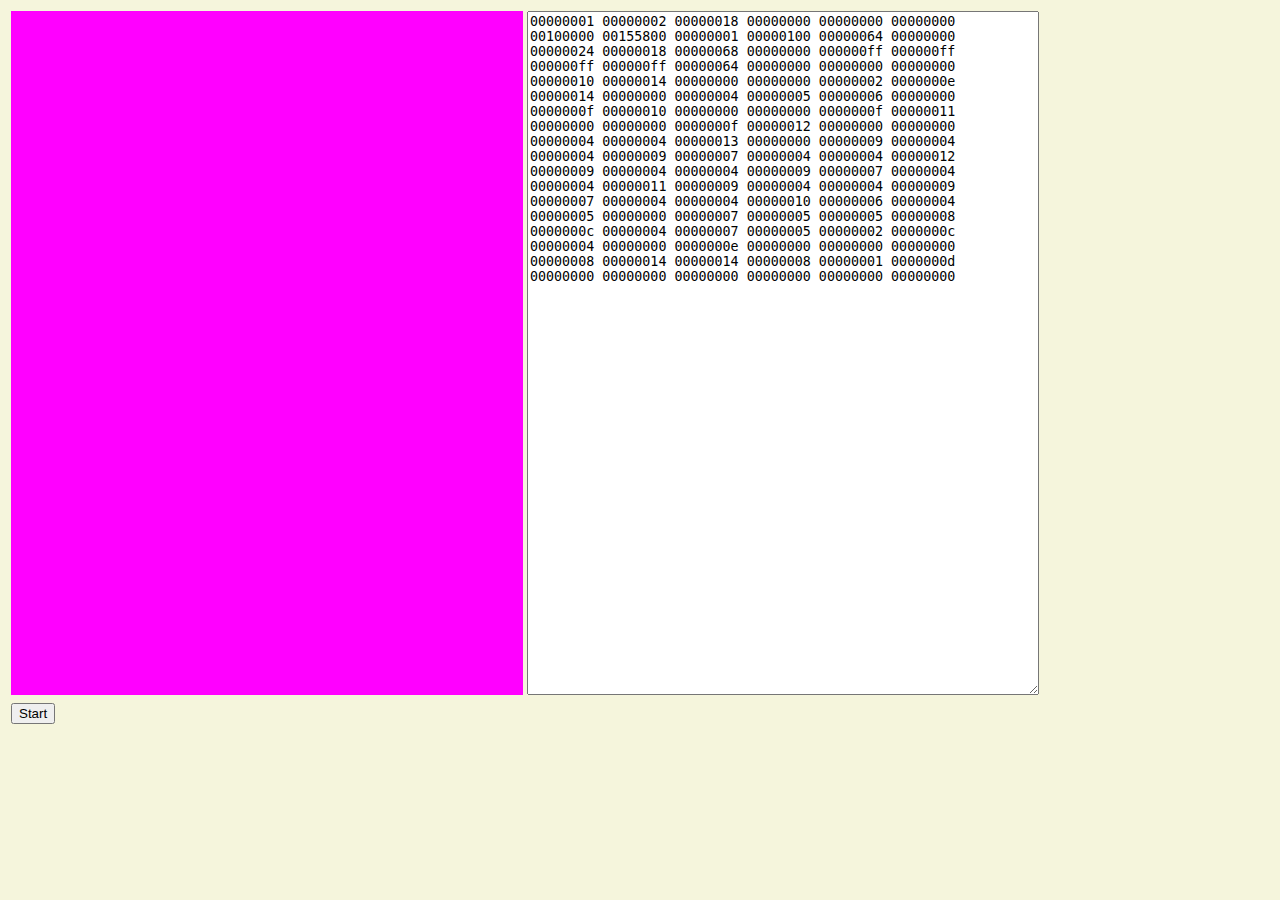
==== sites/cuneiform/index.html @ ddb65f03 "initial commit" ====
<!DOCTYPE html>
<html>
  <head>
    <link rel="stylesheet" type="text/css" href="style.css" />
    <script type="module" src="index.js"></script>
  </head>
  <body>
    <table>
      <tr>
        <td>
          <canvas class="rect" id="screen" width="512" height="684"></canvas>
        </td>
        <td>
          <textarea class="rect" id="code">
00000001 00000002 00000018 00000000 00000000 00000000
00100000 00155800 00000001 00000100 00000064 00000000
00000024 00000018 00000068 00000000 000000ff 000000ff
000000ff 000000ff 00000064 00000000 00000000 00000000
00000010 00000014 00000000 00000000 00000002 0000000e
00000014 00000000 00000004 00000005 00000006 00000000
0000000f 00000010 00000000 00000000 0000000f 00000011
00000000 00000000 0000000f 00000012 00000000 00000000
00000004 00000004 00000013 00000000 00000009 00000004
00000004 00000009 00000007 00000004 00000004 00000012
00000009 00000004 00000004 00000009 00000007 00000004
00000004 00000011 00000009 00000004 00000004 00000009
00000007 00000004 00000004 00000010 00000006 00000004
00000005 00000000 00000007 00000005 00000005 00000008
0000000c 00000004 00000007 00000005 00000002 0000000c
00000004 00000000 0000000e 00000000 00000000 00000000
00000008 00000014 00000014 00000008 00000001 0000000d
00000000 00000000 00000000 00000000 00000000 00000000
</textarea
          >
        </td>
      </tr>
      <tr>
        <td colspan="2">
          <button id="start">Start</button>
        </td>
      </tr>
    </table>

    <pre id="output" style="width: 1024px; white-space: pre-wrap;"></pre>
  </body>
</html>
---- sites/cuneiform/style.css ----
h1, h2 {
  font-family: Lato;
}

body {
  background-color: beige;
}

canvas {
  background-color: magenta;
}

.rect {
  width: 512px;
  height: 684px;
  box-sizing: border-box;
}
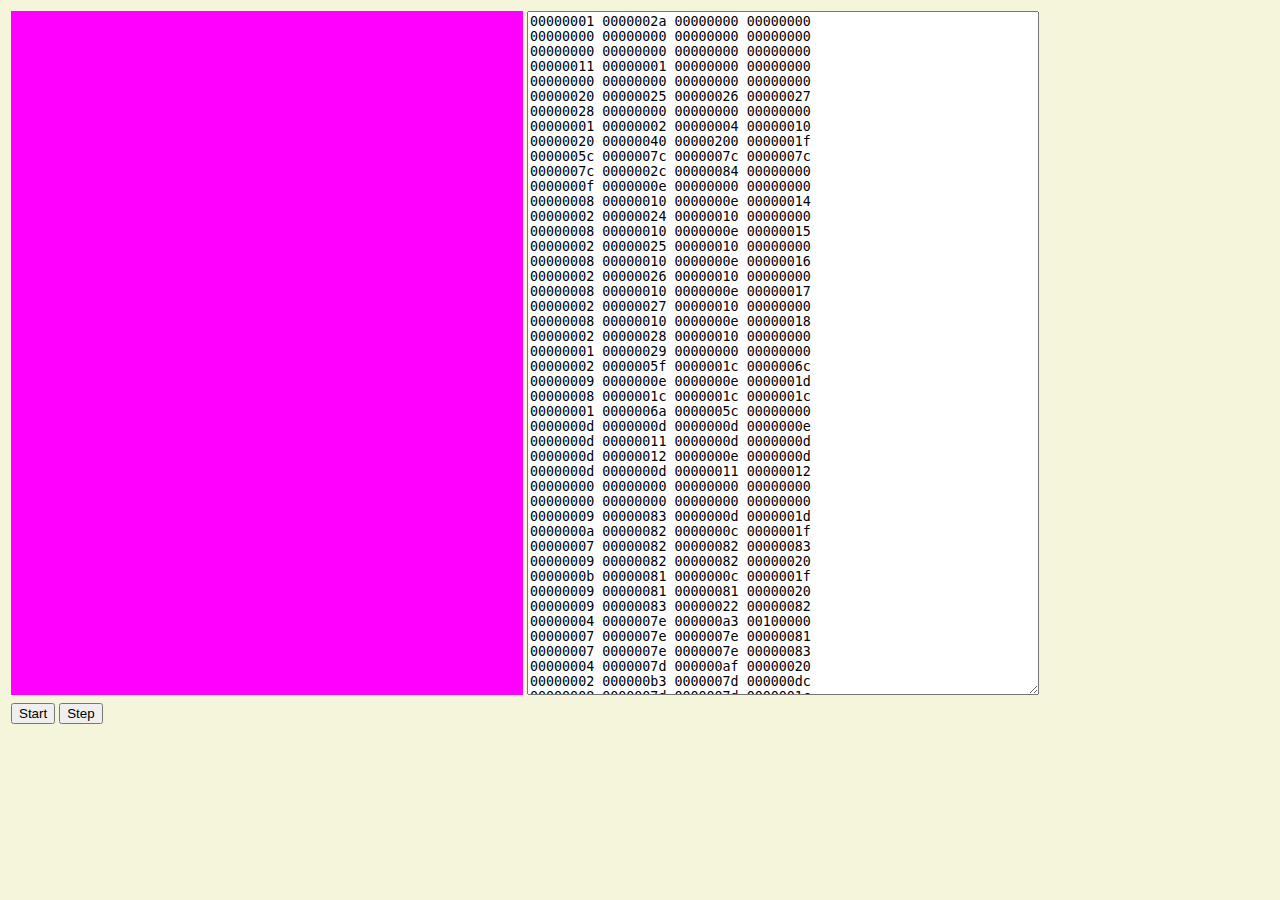
==== commit 37a6dee8: "added step button and debugging feature" ====
--- a/sites/cuneiform/index.html
+++ b/sites/cuneiform/index.html
@@ -12,24 +12,62 @@
         </td>
         <td>
           <textarea class="rect" id="code">
-00000001 00000002 00000018 00000000 00000000 00000000
-00100000 00155800 00000001 00000100 00000064 00000000
-00000024 00000018 00000068 00000000 000000ff 000000ff
-000000ff 000000ff 00000064 00000000 00000000 00000000
-00000010 00000014 00000000 00000000 00000002 0000000e
-00000014 00000000 00000004 00000005 00000006 00000000
-0000000f 00000010 00000000 00000000 0000000f 00000011
-00000000 00000000 0000000f 00000012 00000000 00000000
-00000004 00000004 00000013 00000000 00000009 00000004
-00000004 00000009 00000007 00000004 00000004 00000012
-00000009 00000004 00000004 00000009 00000007 00000004
-00000004 00000011 00000009 00000004 00000004 00000009
-00000007 00000004 00000004 00000010 00000006 00000004
-00000005 00000000 00000007 00000005 00000005 00000008
-0000000c 00000004 00000007 00000005 00000002 0000000c
-00000004 00000000 0000000e 00000000 00000000 00000000
-00000008 00000014 00000014 00000008 00000001 0000000d
-00000000 00000000 00000000 00000000 00000000 00000000
+00000001 0000002a 00000000 00000000
+00000000 00000000 00000000 00000000
+00000000 00000000 00000000 00000000
+00000011 00000001 00000000 00000000
+00000000 00000000 00000000 00000000
+00000020 00000025 00000026 00000027
+00000028 00000000 00000000 00000000
+00000001 00000002 00000004 00000010
+00000020 00000040 00000200 0000001f
+0000005c 0000007c 0000007c 0000007c
+0000007c 0000002c 00000084 00000000
+0000000f 0000000e 00000000 00000000
+00000008 00000010 0000000e 00000014
+00000002 00000024 00000010 00000000
+00000008 00000010 0000000e 00000015
+00000002 00000025 00000010 00000000
+00000008 00000010 0000000e 00000016
+00000002 00000026 00000010 00000000
+00000008 00000010 0000000e 00000017
+00000002 00000027 00000010 00000000
+00000008 00000010 0000000e 00000018
+00000002 00000028 00000010 00000000
+00000001 00000029 00000000 00000000
+00000002 0000005f 0000001c 0000006c
+00000009 0000000e 0000000e 0000001d
+00000008 0000001c 0000001c 0000001c
+00000001 0000006a 0000005c 00000000
+0000000d 0000000d 0000000d 0000000e
+0000000d 00000011 0000000d 0000000d
+0000000d 00000012 0000000e 0000000d
+0000000d 0000000d 00000011 00000012
+00000000 00000000 00000000 00000000
+00000000 00000000 00000000 00000000
+00000009 00000083 0000000d 0000001d
+0000000a 00000082 0000000c 0000001f
+00000007 00000082 00000082 00000083
+00000009 00000082 00000082 00000020
+0000000b 00000081 0000000c 0000001f
+00000009 00000081 00000081 00000020
+00000009 00000083 00000022 00000082
+00000004 0000007e 000000a3 00100000
+00000007 0000007e 0000007e 00000081
+00000007 0000007e 0000007e 00000083
+00000004 0000007d 000000af 00000020
+00000002 000000b3 0000007d 000000dc
+00000008 0000007d 0000007d 0000001c
+00000004 0000007c 000000bb 00000020
+00000009 0000007f 00000022 0000007d
+00000007 0000007f 0000007f 0000007e
+00000002 000000c7 0000007c 000000d8
+00000008 0000007c 0000007c 0000001c
+00000007 00000000 0000007f 0000007c
+00000006 000000d3 00000000 fffebabe
+00000001 000000d6 000000c4 00000000
+00000001 000000da 000000b0 00000000
+0000000e 00000000 00000000 00000000
 </textarea
           >
         </td>
@@ -37,6 +75,7 @@
       <tr>
         <td colspan="2">
           <button id="start">Start</button>
+          <button id="step">Step</button>
         </td>
       </tr>
     </table>
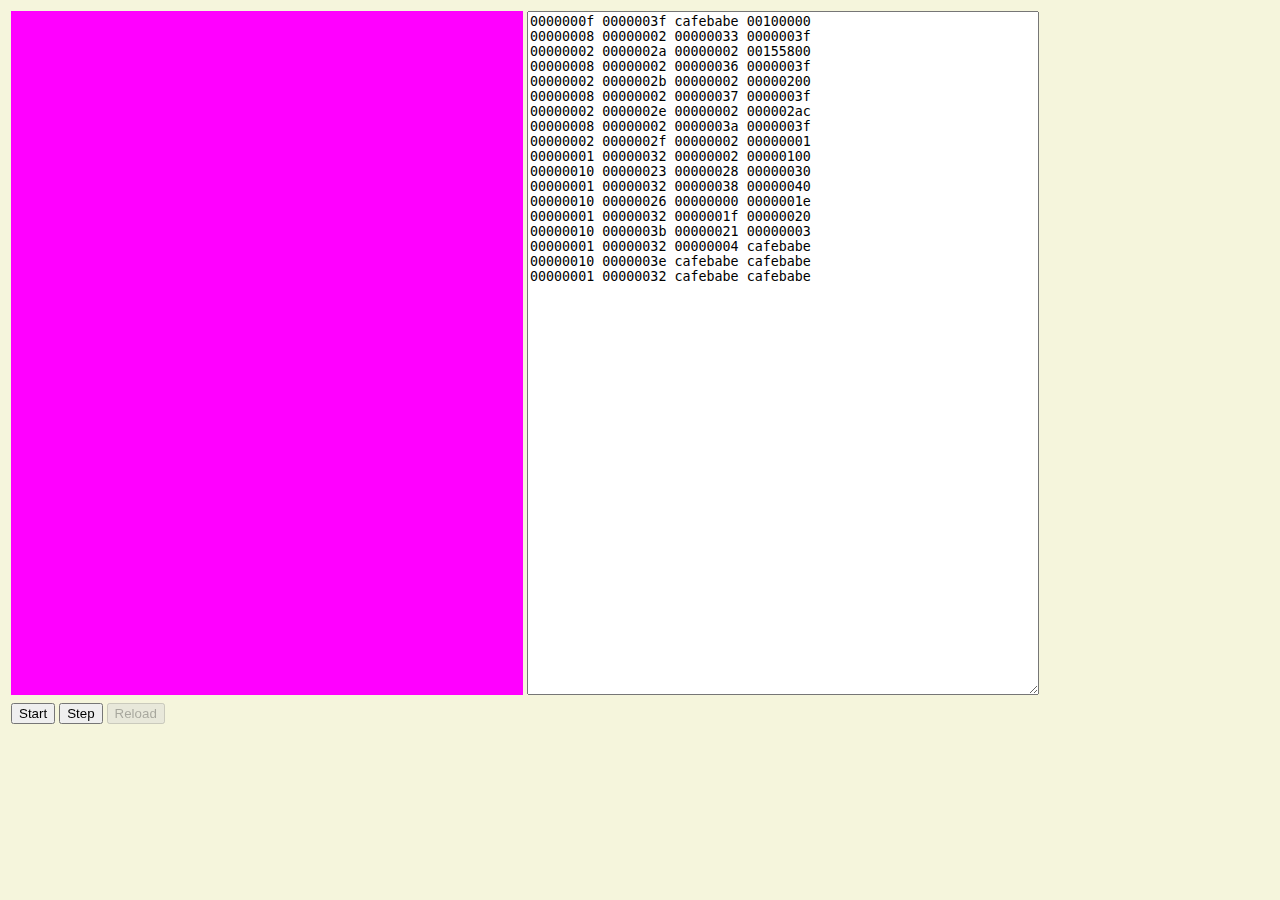
==== commit d8532659: "WIP Adding Key board inputs" ====
--- a/sites/cuneiform/index.html
+++ b/sites/cuneiform/index.html
@@ -12,62 +12,24 @@
         </td>
         <td>
           <textarea class="rect" id="code">
-00000001 0000002a 00000000 00000000
-00000000 00000000 00000000 00000000
-00000000 00000000 00000000 00000000
-00000011 00000001 00000000 00000000
-00000000 00000000 00000000 00000000
-00000020 00000025 00000026 00000027
-00000028 00000000 00000000 00000000
-00000001 00000002 00000004 00000010
-00000020 00000040 00000200 0000001f
-0000005c 0000007c 0000007c 0000007c
-0000007c 0000002c 00000084 00000000
-0000000f 0000000e 00000000 00000000
-00000008 00000010 0000000e 00000014
-00000002 00000024 00000010 00000000
-00000008 00000010 0000000e 00000015
-00000002 00000025 00000010 00000000
-00000008 00000010 0000000e 00000016
-00000002 00000026 00000010 00000000
-00000008 00000010 0000000e 00000017
-00000002 00000027 00000010 00000000
-00000008 00000010 0000000e 00000018
-00000002 00000028 00000010 00000000
-00000001 00000029 00000000 00000000
-00000002 0000005f 0000001c 0000006c
-00000009 0000000e 0000000e 0000001d
-00000008 0000001c 0000001c 0000001c
-00000001 0000006a 0000005c 00000000
-0000000d 0000000d 0000000d 0000000e
-0000000d 00000011 0000000d 0000000d
-0000000d 00000012 0000000e 0000000d
-0000000d 0000000d 00000011 00000012
-00000000 00000000 00000000 00000000
-00000000 00000000 00000000 00000000
-00000009 00000083 0000000d 0000001d
-0000000a 00000082 0000000c 0000001f
-00000007 00000082 00000082 00000083
-00000009 00000082 00000082 00000020
-0000000b 00000081 0000000c 0000001f
-00000009 00000081 00000081 00000020
-00000009 00000083 00000022 00000082
-00000004 0000007e 000000a3 00100000
-00000007 0000007e 0000007e 00000081
-00000007 0000007e 0000007e 00000083
-00000004 0000007d 000000af 00000020
-00000002 000000b3 0000007d 000000dc
-00000008 0000007d 0000007d 0000001c
-00000004 0000007c 000000bb 00000020
-00000009 0000007f 00000022 0000007d
-00000007 0000007f 0000007f 0000007e
-00000002 000000c7 0000007c 000000d8
-00000008 0000007c 0000007c 0000001c
-00000007 00000000 0000007f 0000007c
-00000006 000000d3 00000000 fffebabe
-00000001 000000d6 000000c4 00000000
-00000001 000000da 000000b0 00000000
-0000000e 00000000 00000000 00000000
+0000000f 0000003f cafebabe 00100000
+00000008 00000002 00000033 0000003f
+00000002 0000002a 00000002 00155800
+00000008 00000002 00000036 0000003f
+00000002 0000002b 00000002 00000200
+00000008 00000002 00000037 0000003f
+00000002 0000002e 00000002 000002ac
+00000008 00000002 0000003a 0000003f
+00000002 0000002f 00000002 00000001
+00000001 00000032 00000002 00000100
+00000010 00000023 00000028 00000030
+00000001 00000032 00000038 00000040
+00000010 00000026 00000000 0000001e
+00000001 00000032 0000001f 00000020
+00000010 0000003b 00000021 00000003
+00000001 00000032 00000004 cafebabe
+00000010 0000003e cafebabe cafebabe
+00000001 00000032 cafebabe cafebabe
 </textarea
           >
         </td>
@@ -76,10 +38,12 @@
         <td colspan="2">
           <button id="start">Start</button>
           <button id="step">Step</button>
+          <button id="reload">Reload</button>
+          <pre id="state"></pre>
         </td>
       </tr>
     </table>
 
-    <pre id="output" style="width: 1024px; white-space: pre-wrap;"></pre>
+    <pre id="output" style="width: 1024px; white-space: pre-wrap"></pre>
   </body>
 </html>
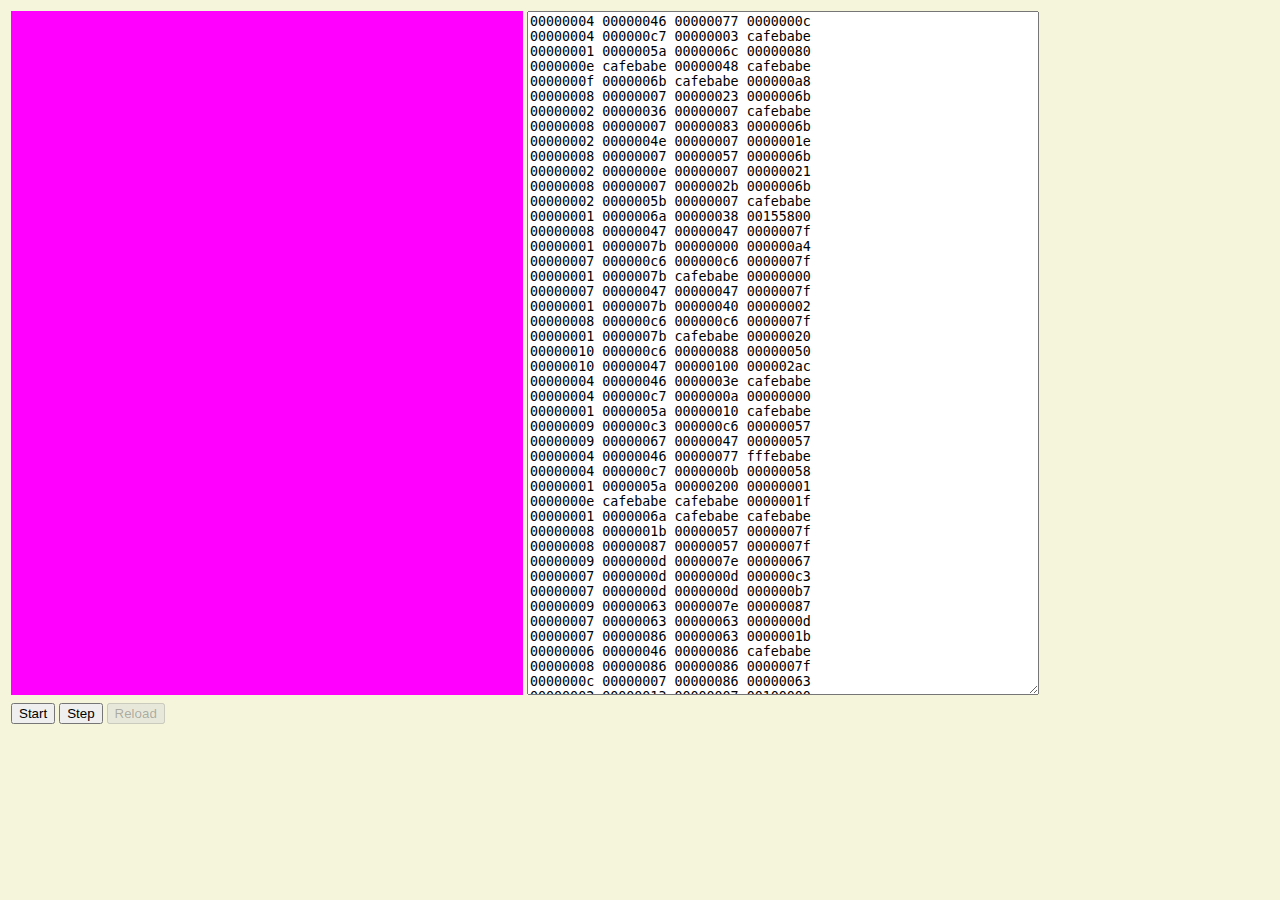
==== commit 770d7e21: "Keyboard handling" ====
--- a/sites/cuneiform/index.html
+++ b/sites/cuneiform/index.html
@@ -12,24 +12,56 @@
         </td>
         <td>
           <textarea class="rect" id="code">
-0000000f 0000003f cafebabe 00100000
-00000008 00000002 00000033 0000003f
-00000002 0000002a 00000002 00155800
-00000008 00000002 00000036 0000003f
-00000002 0000002b 00000002 00000200
-00000008 00000002 00000037 0000003f
-00000002 0000002e 00000002 000002ac
-00000008 00000002 0000003a 0000003f
-00000002 0000002f 00000002 00000001
-00000001 00000032 00000002 00000100
-00000010 00000023 00000028 00000030
-00000001 00000032 00000038 00000040
-00000010 00000026 00000000 0000001e
-00000001 00000032 0000001f 00000020
-00000010 0000003b 00000021 00000003
-00000001 00000032 00000004 cafebabe
-00000010 0000003e cafebabe cafebabe
-00000001 00000032 cafebabe cafebabe
+00000004 00000046 00000077 0000000c
+00000004 000000c7 00000003 cafebabe
+00000001 0000005a 0000006c 00000080
+0000000e cafebabe 00000048 cafebabe
+0000000f 0000006b cafebabe 000000a8
+00000008 00000007 00000023 0000006b
+00000002 00000036 00000007 cafebabe
+00000008 00000007 00000083 0000006b
+00000002 0000004e 00000007 0000001e
+00000008 00000007 00000057 0000006b
+00000002 0000000e 00000007 00000021
+00000008 00000007 0000002b 0000006b
+00000002 0000005b 00000007 cafebabe
+00000001 0000006a 00000038 00155800
+00000008 00000047 00000047 0000007f
+00000001 0000007b 00000000 000000a4
+00000007 000000c6 000000c6 0000007f
+00000001 0000007b cafebabe 00000000
+00000007 00000047 00000047 0000007f
+00000001 0000007b 00000040 00000002
+00000008 000000c6 000000c6 0000007f
+00000001 0000007b cafebabe 00000020
+00000010 000000c6 00000088 00000050
+00000010 00000047 00000100 000002ac
+00000004 00000046 0000003e cafebabe
+00000004 000000c7 0000000a 00000000
+00000001 0000005a 00000010 cafebabe
+00000009 000000c3 000000c6 00000057
+00000009 00000067 00000047 00000057
+00000004 00000046 00000077 fffebabe
+00000004 000000c7 0000000b 00000058
+00000001 0000005a 00000200 00000001
+0000000e cafebabe cafebabe 0000001f
+00000001 0000006a cafebabe cafebabe
+00000008 0000001b 00000057 0000007f
+00000008 00000087 00000057 0000007f
+00000009 0000000d 0000007e 00000067
+00000007 0000000d 0000000d 000000c3
+00000007 0000000d 0000000d 000000b7
+00000009 00000063 0000007e 00000087
+00000007 00000063 00000063 0000000d
+00000007 00000086 00000063 0000001b
+00000006 00000046 00000086 cafebabe
+00000008 00000086 00000086 0000007f
+0000000c 00000007 00000086 00000063
+00000002 00000013 00000007 00100000
+00000008 00000063 00000063 0000007e
+0000000c 00000007 00000063 0000000d
+00000002 0000003f 00000007 00000000
+00000001 000000c7 00000000 cafebabe
 </textarea
           >
         </td>
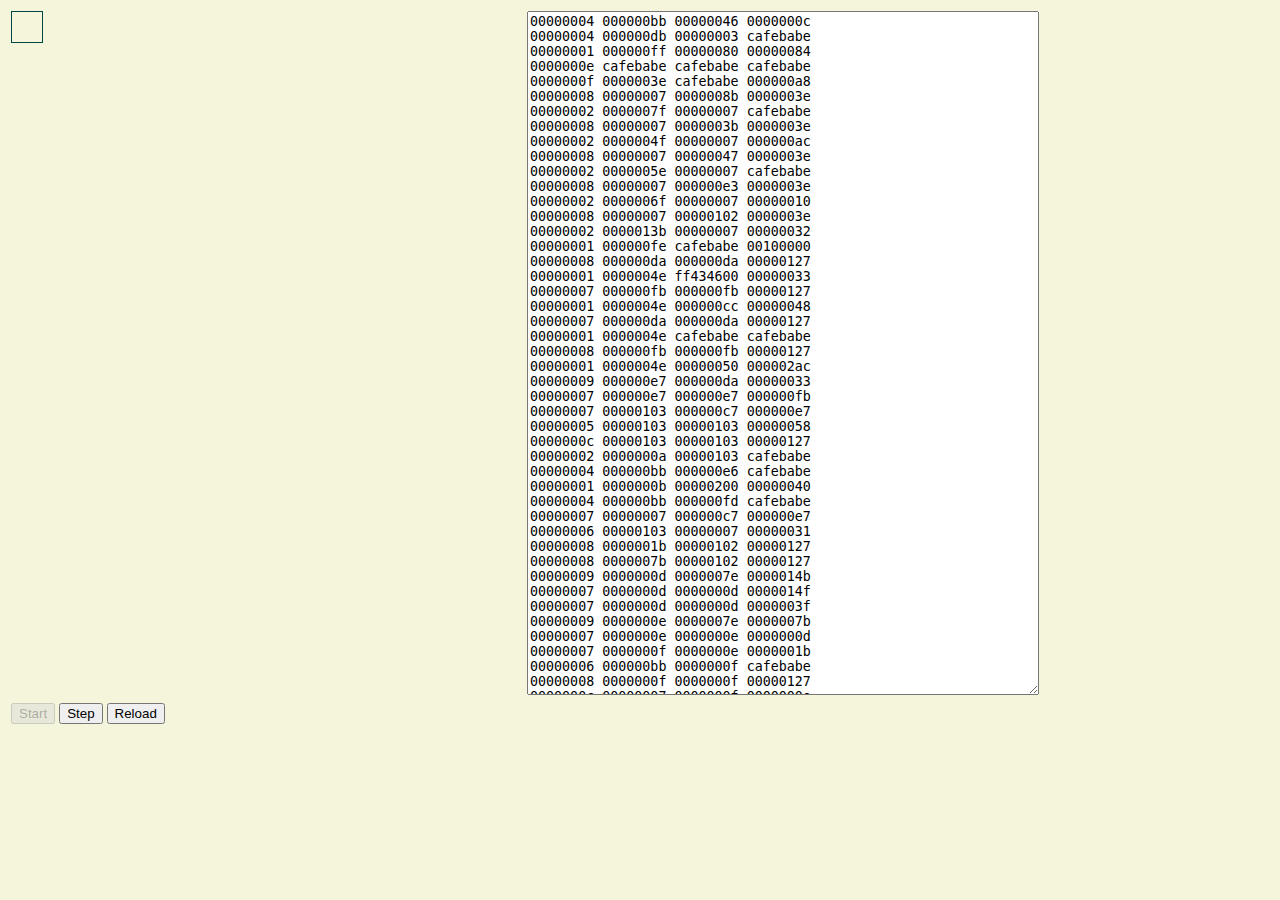
==== commit 8cd4c156: "Add toggle to bitmap editor" ====
--- a/sites/cuneiform/index.html
+++ b/sites/cuneiform/index.html
@@ -12,56 +12,95 @@
         </td>
         <td>
           <textarea class="rect" id="code">
-00000004 00000046 00000077 0000000c
-00000004 000000c7 00000003 cafebabe
-00000001 0000005a 0000006c 00000080
-0000000e cafebabe 00000048 cafebabe
-0000000f 0000006b cafebabe 000000a8
-00000008 00000007 00000023 0000006b
-00000002 00000036 00000007 cafebabe
-00000008 00000007 00000083 0000006b
-00000002 0000004e 00000007 0000001e
-00000008 00000007 00000057 0000006b
-00000002 0000000e 00000007 00000021
-00000008 00000007 0000002b 0000006b
-00000002 0000005b 00000007 cafebabe
-00000001 0000006a 00000038 00155800
-00000008 00000047 00000047 0000007f
-00000001 0000007b 00000000 000000a4
-00000007 000000c6 000000c6 0000007f
-00000001 0000007b cafebabe 00000000
-00000007 00000047 00000047 0000007f
-00000001 0000007b 00000040 00000002
-00000008 000000c6 000000c6 0000007f
-00000001 0000007b cafebabe 00000020
-00000010 000000c6 00000088 00000050
-00000010 00000047 00000100 000002ac
-00000004 00000046 0000003e cafebabe
-00000004 000000c7 0000000a 00000000
-00000001 0000005a 00000010 cafebabe
-00000009 000000c3 000000c6 00000057
-00000009 00000067 00000047 00000057
-00000004 00000046 00000077 fffebabe
-00000004 000000c7 0000000b 00000058
-00000001 0000005a 00000200 00000001
-0000000e cafebabe cafebabe 0000001f
-00000001 0000006a cafebabe cafebabe
-00000008 0000001b 00000057 0000007f
-00000008 00000087 00000057 0000007f
-00000009 0000000d 0000007e 00000067
-00000007 0000000d 0000000d 000000c3
-00000007 0000000d 0000000d 000000b7
-00000009 00000063 0000007e 00000087
-00000007 00000063 00000063 0000000d
-00000007 00000086 00000063 0000001b
-00000006 00000046 00000086 cafebabe
-00000008 00000086 00000086 0000007f
-0000000c 00000007 00000086 00000063
-00000002 00000013 00000007 00100000
-00000008 00000063 00000063 0000007e
-0000000c 00000007 00000063 0000000d
-00000002 0000003f 00000007 00000000
-00000001 000000c7 00000000 cafebabe
+00000004 000000bb 00000046 0000000c
+00000004 000000db 00000003 cafebabe
+00000001 000000ff 00000080 00000084
+0000000e cafebabe cafebabe cafebabe
+0000000f 0000003e cafebabe 000000a8
+00000008 00000007 0000008b 0000003e
+00000002 0000007f 00000007 cafebabe
+00000008 00000007 0000003b 0000003e
+00000002 0000004f 00000007 000000ac
+00000008 00000007 00000047 0000003e
+00000002 0000005e 00000007 cafebabe
+00000008 00000007 000000e3 0000003e
+00000002 0000006f 00000007 00000010
+00000008 00000007 00000102 0000003e
+00000002 0000013b 00000007 00000032
+00000001 000000fe cafebabe 00100000
+00000008 000000da 000000da 00000127
+00000001 0000004e ff434600 00000033
+00000007 000000fb 000000fb 00000127
+00000001 0000004e 000000cc 00000048
+00000007 000000da 000000da 00000127
+00000001 0000004e cafebabe cafebabe
+00000008 000000fb 000000fb 00000127
+00000001 0000004e 00000050 000002ac
+00000009 000000e7 000000da 00000033
+00000007 000000e7 000000e7 000000fb
+00000007 00000103 000000c7 000000e7
+00000005 00000103 00000103 00000058
+0000000c 00000103 00000103 00000127
+00000002 0000000a 00000103 cafebabe
+00000004 000000bb 000000e6 cafebabe
+00000001 0000000b 00000200 00000040
+00000004 000000bb 000000fd cafebabe
+00000007 00000007 000000c7 000000e7
+00000006 00000103 00000007 00000031
+00000008 0000001b 00000102 00000127
+00000008 0000007b 00000102 00000127
+00000009 0000000d 0000007e 0000014b
+00000007 0000000d 0000000d 0000014f
+00000007 0000000d 0000000d 0000003f
+00000009 0000000e 0000007e 0000007b
+00000007 0000000e 0000000e 0000000d
+00000007 0000000f 0000000e 0000001b
+00000006 000000bb 0000000f cafebabe
+00000008 0000000f 0000000f 00000127
+0000000c 00000007 0000000f 0000000e
+00000002 00000023 00000007 cafebabe
+00000008 0000000e 0000000e 0000007e
+0000000c 00000007 0000000e 0000000d
+00000002 00000013 00000007 001fff00
+00000001 0000004e cafebabe 000000e8
+0000000b 000000fb 000000fb 00000033
+0000000b 000000da 000000da 00000033
+00000010 000000fb 00000148 000000fc
+00000010 000000da 00000000 cafebabe
+00000004 000000bb 000000fd cafebabe
+00000004 000000db 000000cb 00000034
+00000001 000000ff fff6be8a cafebabe
+00000009 0000014f 000000fb 00000102
+00000009 0000014b 000000da 00000102
+00000004 000000bb 00000046 cafebabe
+00000004 000000db 000000d7 00000124
+00000001 000000ff cafebabe 00000000
+0000000e 00000000 00000010 00000104
+00000001 000000fe 00000020 cafebabe
+00000008 0000000d 00000102 00000127
+00000008 00000007 00000102 00000127
+00000009 0000001b 0000007e 0000014b
+00000007 0000001b 0000001b 0000014f
+00000007 0000001b 0000001b 0000003f
+00000007 0000000f 0000001b 0000000d
+00000009 0000000e 0000007e 00000007
+00000007 0000000e 0000000e 0000000f
+00000006 000000bb 0000000f 00000001
+00000006 000000bb 0000000e 00155800
+00000008 0000000f 0000000f 00000127
+00000008 0000000e 0000000e 00000127
+0000000c 0000007b 0000000f 0000001b
+00000002 000000f7 0000007b 00000060
+00000009 0000000f 0000007e 00000007
+00000007 0000000f 0000000f 0000001b
+00000007 0000000e 0000000f 0000000d
+00000006 000000bb 0000000f 00000000
+00000006 000000bb 0000000e 00000000
+00000008 0000000f 0000000f 0000007e
+00000008 0000000e 0000000e 0000007e
+0000000c 0000007b 0000000f 0000001b
+00000002 000000d6 0000007b cafebabe
+00000001 000000db 00000100 00000002
 </textarea
           >
         </td>
--- a/sites/cuneiform/style.css
+++ b/sites/cuneiform/style.css
@@ -1,4 +1,5 @@
-h1, h2 {
+h1,
+h2 {
   font-family: Lato;
 }
 
@@ -7,11 +8,11 @@
 }
 
 canvas {
-  background-color: magenta;
+  background-color: transparent;
 }
 
 .rect {
   width: 512px;
   height: 684px;
   box-sizing: border-box;
-}+}
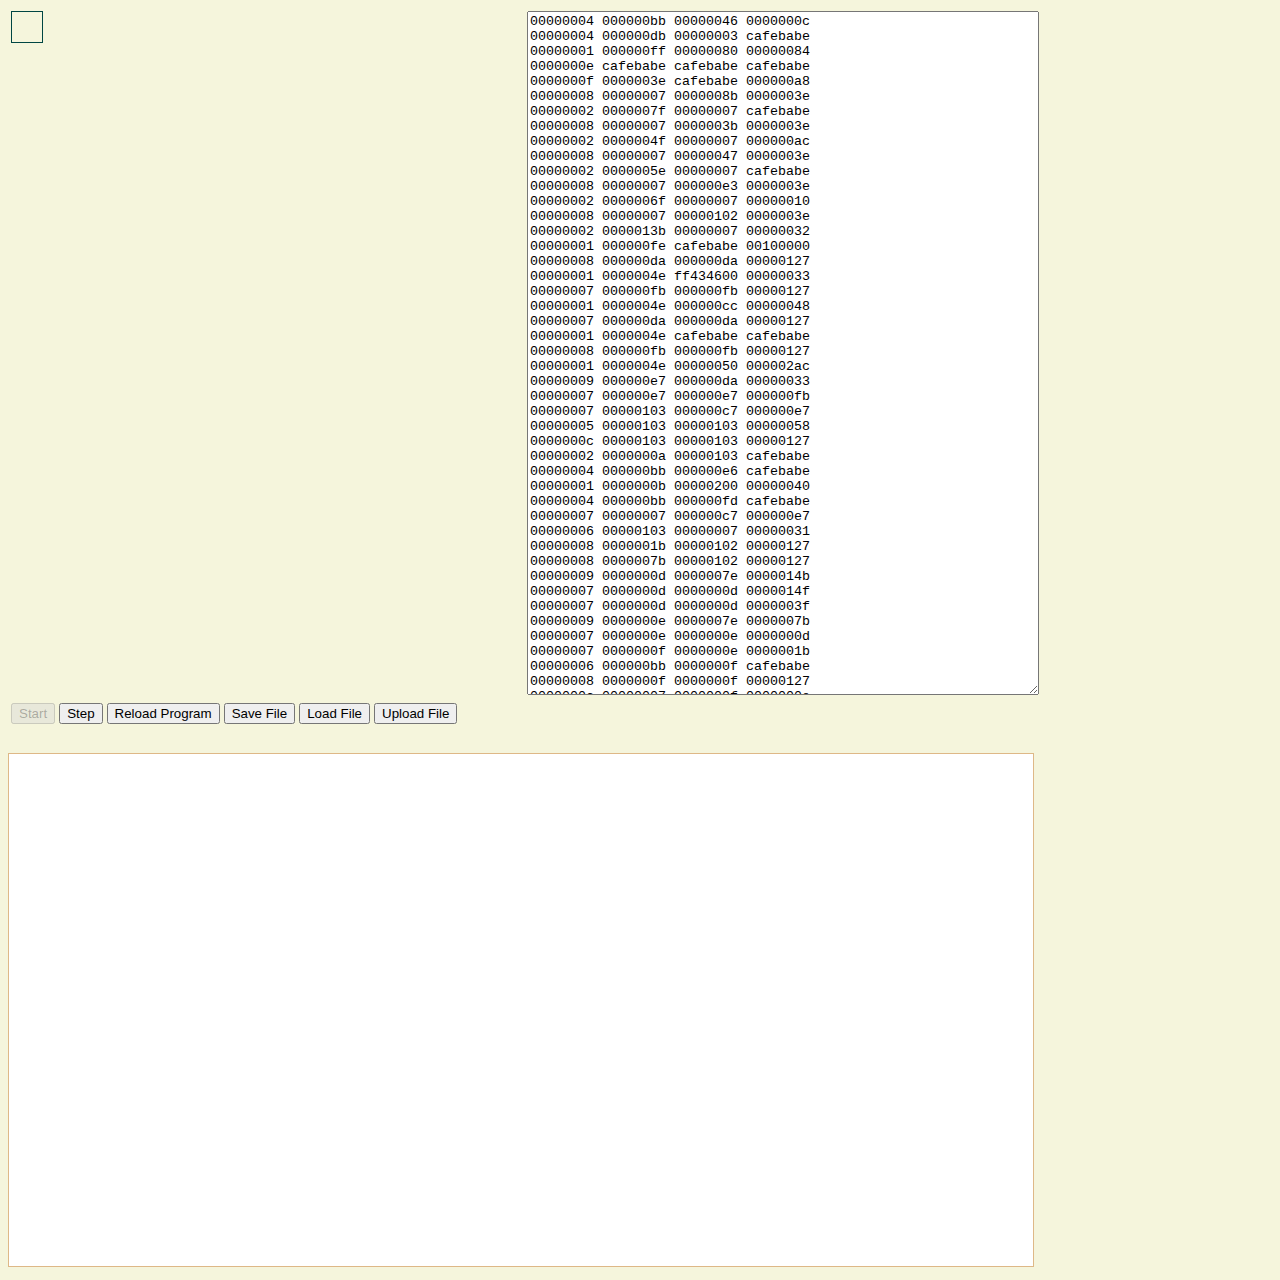
==== commit 8f6ddf4b: "persistence" ====
--- a/sites/cuneiform/index.html
+++ b/sites/cuneiform/index.html
@@ -109,12 +109,21 @@
         <td colspan="2">
           <button id="start">Start</button>
           <button id="step">Step</button>
-          <button id="reload">Reload</button>
+          <button id="reload">Reload Program</button>
+          <button id="save">Save File</button>
+          <button id="load">Load File</button>
+          <button id="upload">Upload File</button>
           <pre id="state"></pre>
         </td>
       </tr>
     </table>
 
     <pre id="output" style="width: 1024px; white-space: pre-wrap"></pre>
+    <input
+      type="file"
+      id="files"
+      accept="application/octet-stream"
+      style="display: none"
+    />
   </body>
 </html>
--- a/sites/cuneiform/style.css
+++ b/sites/cuneiform/style.css
@@ -16,3 +16,12 @@
   height: 684px;
   box-sizing: border-box;
 }
+
+#output {
+  border: 1px solid burlywood;
+  background: white;
+  color: grey;
+  width: 1024px;
+  height: 512px;
+  overflow-y: scroll;
+}
